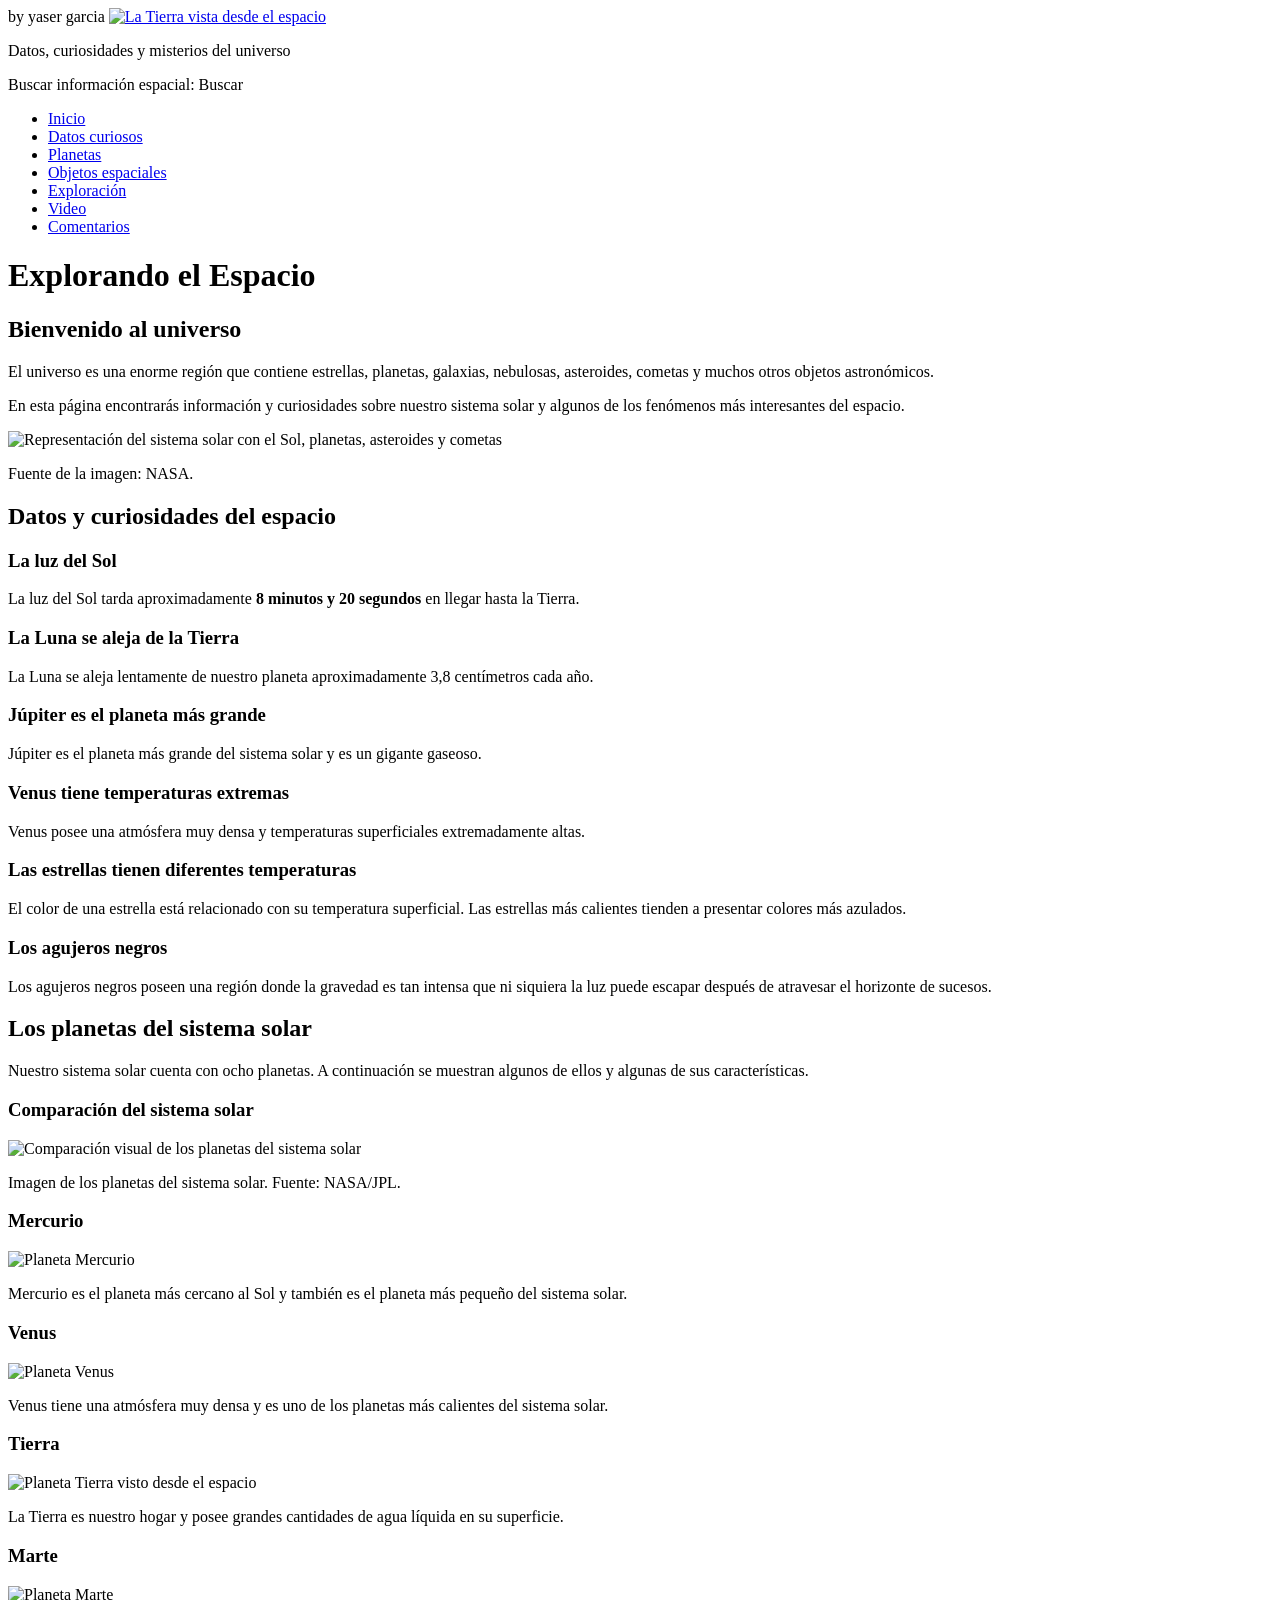
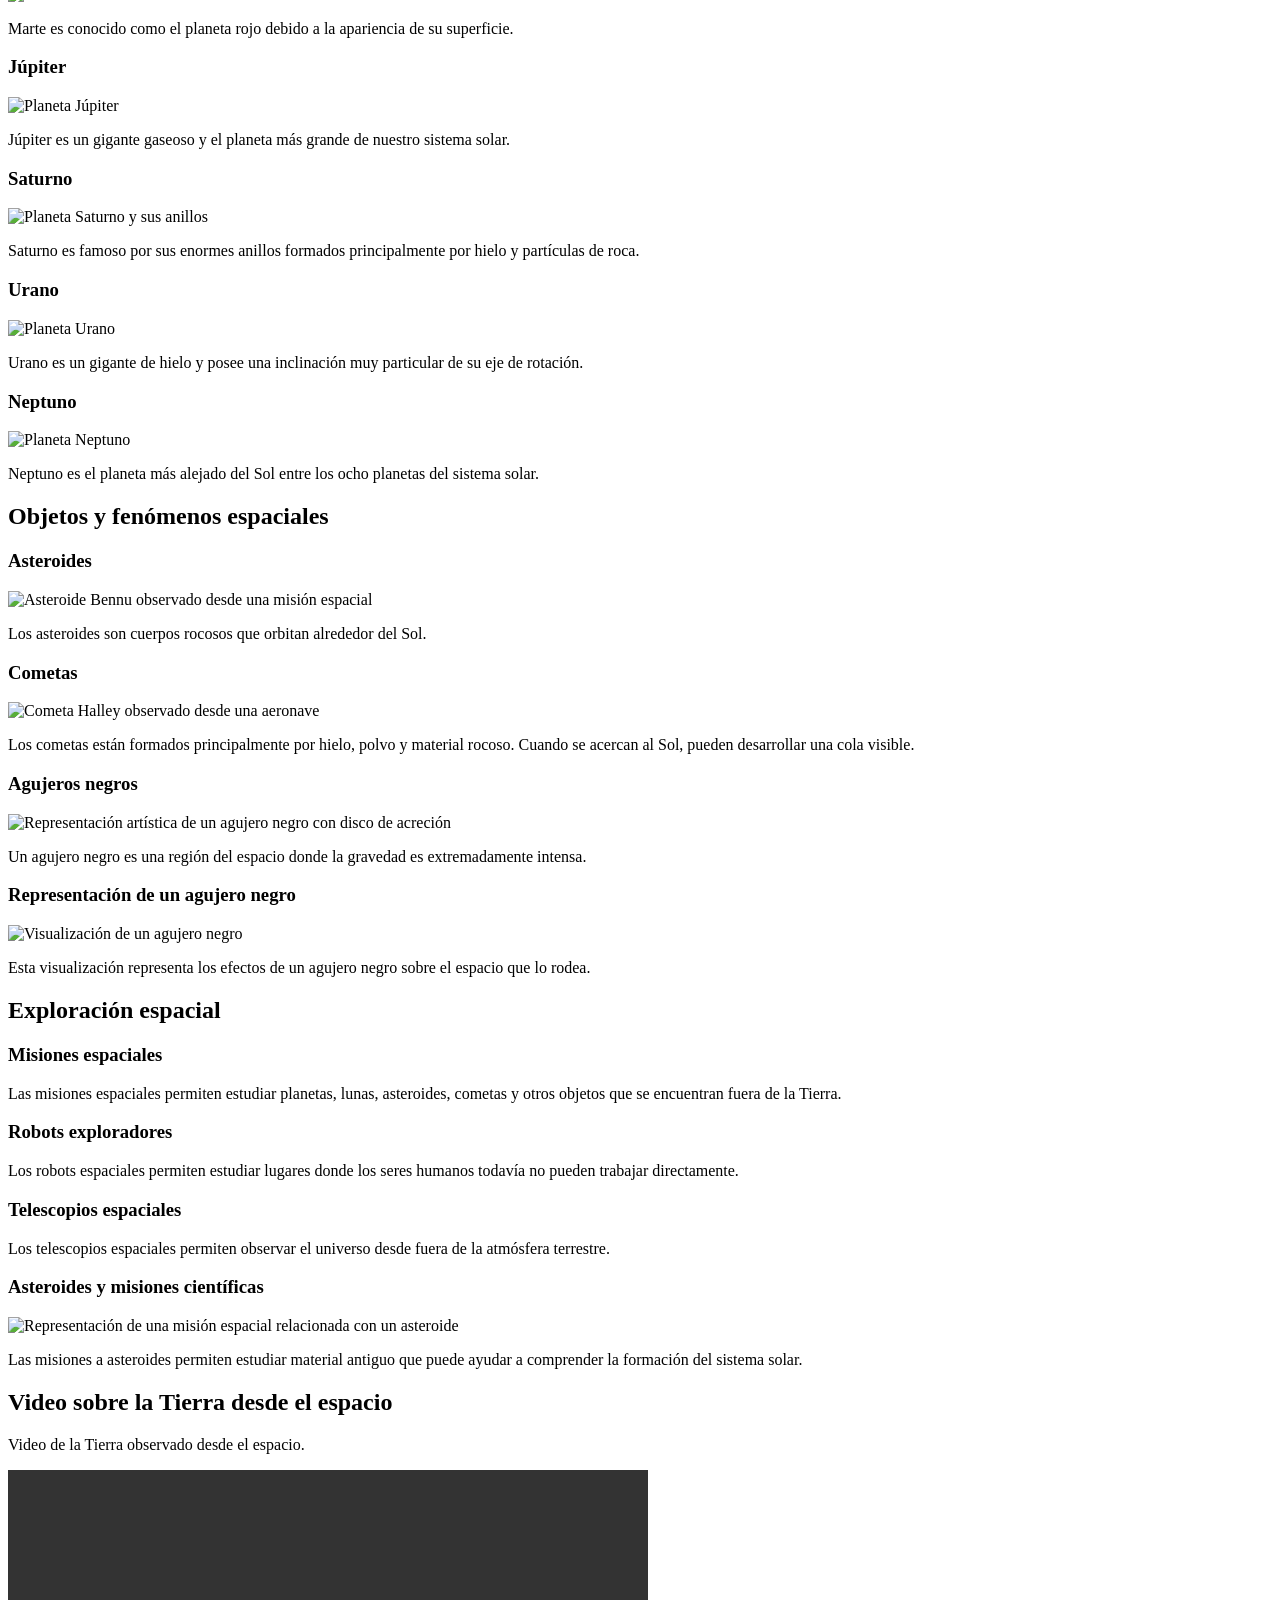
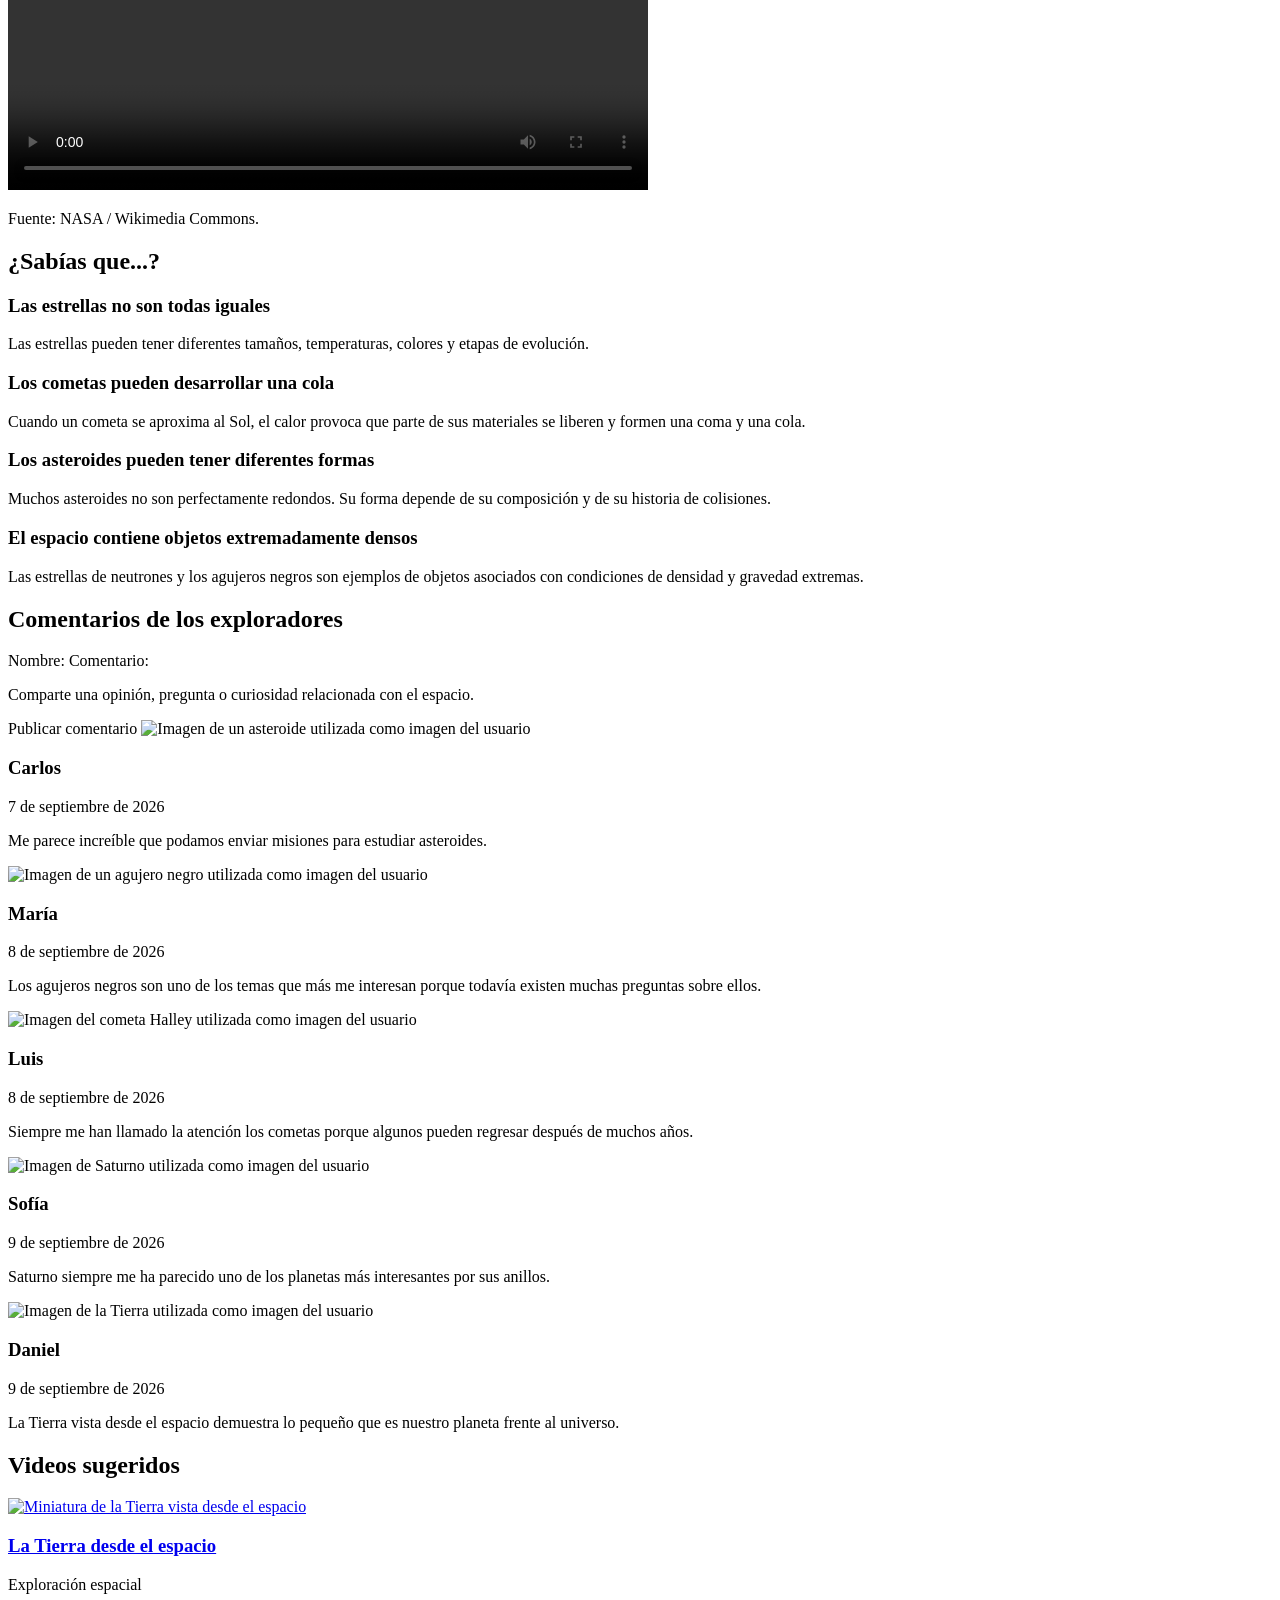
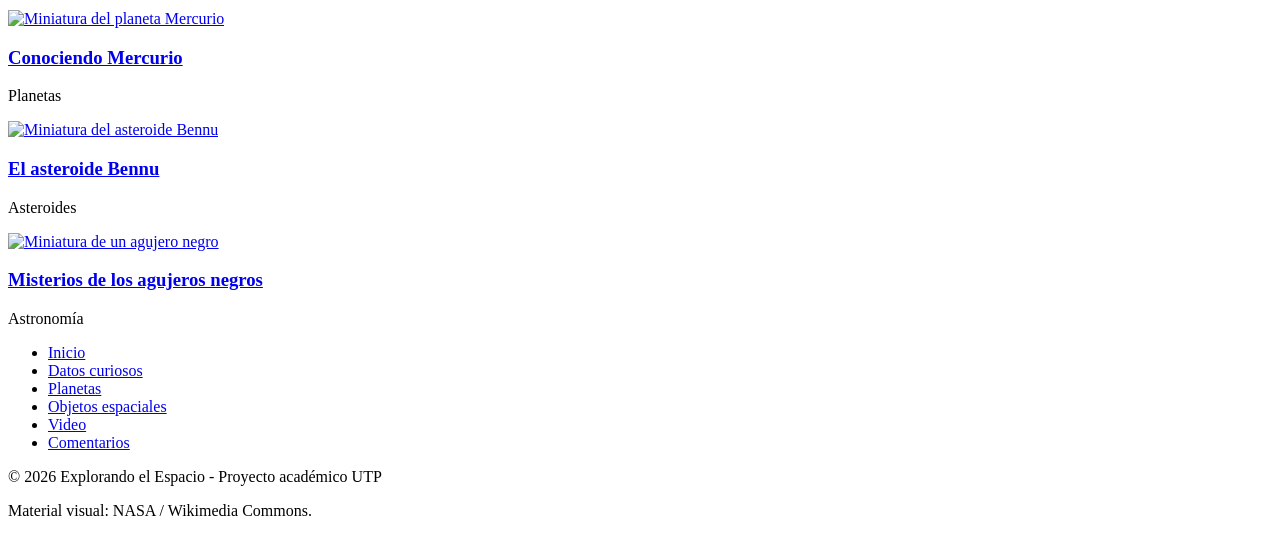
==== index.html @ a05b03bf "Add files via upload" ====
<!DOCTYPE html>
<html lang="es">
  <head></head>
  <body>
   by yaser garcia

    <meta charset="UTF-8" />

    <meta name="viewport" content="width=device-width, initial-scale=1.0" />

    <meta name="author" content="YASER GARCIA 8-922-1940" />

    <meta
      name="description"
      content="Página educativa sobre datos, curiosidades, planetas y exploración del espacio."
    />

    <title>Explorando el Espacio</title>

    <a href="#inicio">
      <img
        src="https://commons.wikimedia.org/wiki/Special:FilePath/Earth_.jpg"
        alt="La Tierra vista desde el espacio"
        width="180"
      />
    </a>

    <p>Datos, curiosidades y misterios del universo</p>

    Buscar información espacial: Buscar

    <ul>
      <li>
        <a href="#inicio">Inicio</a>
      </li>

      <li>
        <a href="#datos">Datos curiosos</a>
      </li>

      <li>
        <a href="#planetas">Planetas</a>
      </li>

      <li>
        <a href="#objetos">Objetos espaciales</a>
      </li>

      <li>
        <a href="#exploracion">Exploración</a>
      </li>

      <li>
        <a href="#video">Video</a>
      </li>

      <li>
        <a href="#comentarios">Comentarios</a>
      </li>
    </ul>

    <h1>Explorando el Espacio</h1>

    <h2>Bienvenido al universo</h2>

    <p>
      El universo es una enorme región que contiene estrellas, planetas, galaxias, nebulosas, asteroides, cometas y
      muchos otros objetos astronómicos.
    </p>

    <p>
      En esta página encontrarás información y curiosidades sobre nuestro sistema solar y algunos de los fenómenos más
      interesantes del espacio.
    </p>

    <img
      src="https://commons.wikimedia.org/wiki/Special:FilePath/Solar_System_graphic_by_NASA.png"
      alt="Representación del sistema solar con el Sol, planetas, asteroides y cometas"
      width="650"
    />

    <p>Fuente de la imagen: NASA.</p>

    <h2>Datos y curiosidades del espacio</h2>

    <h3>La luz del Sol</h3>

    <p>
      La luz del Sol tarda aproximadamente
      <strong>8 minutos y 20 segundos</strong>
      en llegar hasta la Tierra.
    </p>

    <h3>La Luna se aleja de la Tierra</h3>

    <p>La Luna se aleja lentamente de nuestro planeta aproximadamente 3,8 centímetros cada año.</p>

    <h3>Júpiter es el planeta más grande</h3>

    <p>Júpiter es el planeta más grande del sistema solar y es un gigante gaseoso.</p>

    <h3>Venus tiene temperaturas extremas</h3>

    <p>Venus posee una atmósfera muy densa y temperaturas superficiales extremadamente altas.</p>

    <h3>Las estrellas tienen diferentes temperaturas</h3>

    <p>
      El color de una estrella está relacionado con su temperatura superficial. Las estrellas más calientes tienden a
      presentar colores más azulados.
    </p>

    <h3>Los agujeros negros</h3>

    <p>
      Los agujeros negros poseen una región donde la gravedad es tan intensa que ni siquiera la luz puede escapar
      después de atravesar el horizonte de sucesos.
    </p>

    <h2>Los planetas del sistema solar</h2>

    <p>
      Nuestro sistema solar cuenta con ocho planetas. A continuación se muestran algunos de ellos y algunas de sus
      características.
    </p>

    <h3>Comparación del sistema solar</h3>

    <img
      src="https://commons.wikimedia.org/wiki/Special:FilePath/Solar_system.jpg"
      alt="Comparación visual de los planetas del sistema solar"
      width="500"
    />

    <p>Imagen de los planetas del sistema solar. Fuente: NASA/JPL.</p>

    <h3>Mercurio</h3>

    <img
      src="https://commons.wikimedia.org/wiki/Special:FilePath/Mercury_in_true_color.jpg"
      alt="Planeta Mercurio"
      width="300"
    />

    <p>Mercurio es el planeta más cercano al Sol y también es el planeta más pequeño del sistema solar.</p>

    <h3>Venus</h3>

    <img
      src="https://commons.wikimedia.org/wiki/Special:FilePath/Venus-real_color.jpg"
      alt="Planeta Venus"
      width="300"
    />

    <p>Venus tiene una atmósfera muy densa y es uno de los planetas más calientes del sistema solar.</p>

    <h3>Tierra</h3>

    <img
      src="https://commons.wikimedia.org/wiki/Special:FilePath/Earth_.jpg"
      alt="Planeta Tierra visto desde el espacio"
      width="300"
    />

    <p>La Tierra es nuestro hogar y posee grandes cantidades de agua líquida en su superficie.</p>

    <h3>Marte</h3>

    <img
      src="https://commons.wikimedia.org/wiki/Special:FilePath/OSIRIS_Mars_true_color.jpg"
      alt="Planeta Marte"
      width="300"
    />

    <p>Marte es conocido como el planeta rojo debido a la apariencia de su superficie.</p>

    <h3>Júpiter</h3>

    <img src="https://commons.wikimedia.org/wiki/Special:FilePath/Jupiter.jpg" alt="Planeta Júpiter" width="300" />

    <p>Júpiter es un gigante gaseoso y el planeta más grande de nuestro sistema solar.</p>

    <h3>Saturno</h3>

    <img
      src="https://commons.wikimedia.org/wiki/Special:FilePath/Saturn_(planet)_large.jpg"
      alt="Planeta Saturno y sus anillos"
      width="300"
    />

    <p>Saturno es famoso por sus enormes anillos formados principalmente por hielo y partículas de roca.</p>

    <h3>Urano</h3>

    <img src="https://commons.wikimedia.org/wiki/Special:FilePath/Uranus2.jpg" alt="Planeta Urano" width="300" />

    <p>Urano es un gigante de hielo y posee una inclinación muy particular de su eje de rotación.</p>

    <h3>Neptuno</h3>

    <img src="https://commons.wikimedia.org/wiki/Special:FilePath/Neptune_Full.jpg" alt="Planeta Neptuno" width="300" />

    <p>Neptuno es el planeta más alejado del Sol entre los ocho planetas del sistema solar.</p>

    <h2>Objetos y fenómenos espaciales</h2>

    <h3>Asteroides</h3>

    <img
      src="https://commons.wikimedia.org/wiki/Special:FilePath/BennuAsteroid.jpg"
      alt="Asteroide Bennu observado desde una misión espacial"
      width="350"
    />

    <p>Los asteroides son cuerpos rocosos que orbitan alrededor del Sol.</p>

    <h3>Cometas</h3>

    <img
      src="https://commons.wikimedia.org/wiki/Special:FilePath/Comet_Halley_ARC-1986-AC86-0720-4~orig.jpg"
      alt="Cometa Halley observado desde una aeronave"
      width="350"
    />

    <p>
      Los cometas están formados principalmente por hielo, polvo y material rocoso. Cuando se acercan al Sol, pueden
      desarrollar una cola visible.
    </p>

    <h3>Agujeros negros</h3>

    <img
      src="https://commons.wikimedia.org/wiki/Special:FilePath/Black_hole_(NASA).jpg"
      alt="Representación artística de un agujero negro con disco de acreción"
      width="350"
    />

    <p>Un agujero negro es una región del espacio donde la gravedad es extremadamente intensa.</p>

    <h3>Representación de un agujero negro</h3>

    <img
      src="https://commons.wikimedia.org/wiki/Special:FilePath/Black_hole_representation.gif"
      alt="Visualización de un agujero negro"
      width="500"
    />

    <p>Esta visualización representa los efectos de un agujero negro sobre el espacio que lo rodea.</p>

    <h2>Exploración espacial</h2>

    <h3>Misiones espaciales</h3>

    <p>
      Las misiones espaciales permiten estudiar planetas, lunas, asteroides, cometas y otros objetos que se encuentran
      fuera de la Tierra.
    </p>

    <h3>Robots exploradores</h3>

    <p>
      Los robots espaciales permiten estudiar lugares donde los seres humanos todavía no pueden trabajar directamente.
    </p>

    <h3>Telescopios espaciales</h3>

    <p>Los telescopios espaciales permiten observar el universo desde fuera de la atmósfera terrestre.</p>

    <h3>Asteroides y misiones científicas</h3>

    <img
      src="https://commons.wikimedia.org/wiki/Special:FilePath/Asteroid_capture.jpg"
      alt="Representación de una misión espacial relacionada con un asteroide"
      width="450"
    />

    <p>
      Las misiones a asteroides permiten estudiar material antiguo que puede ayudar a comprender la formación del
      sistema solar.
    </p>

    <h2>Video sobre la Tierra desde el espacio</h2>

    <p>Video de la Tierra observado desde el espacio.</p>

    <video controls="" width="640">
      <source
        src="https://commons.wikimedia.org/wiki/Special:FilePath/View_of_Planet_Earth_(4K).webm"
        type="video/webm"
      />

      Tu navegador no admite la reproducción de video HTML5.
    </video>

    <p>Fuente: NASA / Wikimedia Commons.</p>

    <h2>¿Sabías que...?</h2>

    <h3>Las estrellas no son todas iguales</h3>

    <p>Las estrellas pueden tener diferentes tamaños, temperaturas, colores y etapas de evolución.</p>

    <h3>Los cometas pueden desarrollar una cola</h3>

    <p>
      Cuando un cometa se aproxima al Sol, el calor provoca que parte de sus materiales se liberen y formen una coma y
      una cola.
    </p>

    <h3>Los asteroides pueden tener diferentes formas</h3>

    <p>
      Muchos asteroides no son perfectamente redondos. Su forma depende de su composición y de su historia de
      colisiones.
    </p>

    <h3>El espacio contiene objetos extremadamente densos</h3>

    <p>
      Las estrellas de neutrones y los agujeros negros son ejemplos de objetos asociados con condiciones de densidad y
      gravedad extremas.
    </p>

    <h2>Comentarios de los exploradores</h2>

    Nombre: Comentario:

    <p>Comparte una opinión, pregunta o curiosidad relacionada con el espacio.</p>

    Publicar comentario

    <img
      src="https://commons.wikimedia.org/wiki/Special:FilePath/BennuAsteroid.jpg"
      alt="Imagen de un asteroide utilizada como imagen del usuario"
      width="60"
    />

    <h3>Carlos</h3>

    <time datetime="2026-09-07">7 de septiembre de 2026</time>

    <p>Me parece increíble que podamos enviar misiones para estudiar asteroides.</p>

    <img
      src="https://commons.wikimedia.org/wiki/Special:FilePath/Black_hole_(NASA).jpg"
      alt="Imagen de un agujero negro utilizada como imagen del usuario"
      width="60"
    />

    <h3>María</h3>

    <time datetime="2026-09-08">8 de septiembre de 2026</time>

    <p>
      Los agujeros negros son uno de los temas que más me interesan porque todavía existen muchas preguntas sobre ellos.
    </p>

    <img
      src="https://commons.wikimedia.org/wiki/Special:FilePath/Comet_Halley_ARC-1986-AC86-0720-4~orig.jpg"
      alt="Imagen del cometa Halley utilizada como imagen del usuario"
      width="60"
    />

    <h3>Luis</h3>

    <time datetime="2026-09-08">8 de septiembre de 2026</time>

    <p>Siempre me han llamado la atención los cometas porque algunos pueden regresar después de muchos años.</p>

    <img
      src="https://commons.wikimedia.org/wiki/Special:FilePath/Saturn_(planet)_large.jpg"
      alt="Imagen de Saturno utilizada como imagen del usuario"
      width="60"
    />

    <h3>Sofía</h3>

    <time datetime="2026-09-09">9 de septiembre de 2026</time>

    <p>Saturno siempre me ha parecido uno de los planetas más interesantes por sus anillos.</p>

    <img
      src="https://commons.wikimedia.org/wiki/Special:FilePath/Earth_.jpg"
      alt="Imagen de la Tierra utilizada como imagen del usuario"
      width="60"
    />

    <h3>Daniel</h3>

    <time datetime="2026-09-09">9 de septiembre de 2026</time>

    <p>La Tierra vista desde el espacio demuestra lo pequeño que es nuestro planeta frente al universo.</p>

    <h2>Videos sugeridos</h2>

    <a href="https://www.youtube.com/watch?v=libre1">
      <img
        src="https://commons.wikimedia.org/wiki/Special:FilePath/Earth_.jpg"
        alt="Miniatura de la Tierra vista desde el espacio"
        width="168"
      />

      <h3>La Tierra desde el espacio</h3>
    </a>

    <p>Exploración espacial</p>

    <a href="https://www.youtube.com/watch?v=libre2">
      <img
        src="https://commons.wikimedia.org/wiki/Special:FilePath/Mercury_in_true_color.jpg"
        alt="Miniatura del planeta Mercurio"
        width="168"
      />

      <h3>Conociendo Mercurio</h3>
    </a>

    <p>Planetas</p>

    <a href="https://www.youtube.com/watch?v=libre3">
      <img
        src="https://commons.wikimedia.org/wiki/Special:FilePath/BennuAsteroid.jpg"
        alt="Miniatura del asteroide Bennu"
        width="168"
      />

      <h3>El asteroide Bennu</h3>
    </a>

    <p>Asteroides</p>

    <a href="https://www.youtube.com/watch?v=libre4">
      <img
        src="https://commons.wikimedia.org/wiki/Special:FilePath/Black_hole_(NASA).jpg"
        alt="Miniatura de un agujero negro"
        width="168"
      />

      <h3>Misterios de los agujeros negros</h3>
    </a>

    <p>Astronomía</p>

    <ul>
      <li>
        <a href="#inicio">Inicio</a>
      </li>

      <li>
        <a href="#datos">Datos curiosos</a>
      </li>

      <li>
        <a href="#planetas">Planetas</a>
      </li>

      <li>
        <a href="#objetos">Objetos espaciales</a>
      </li>

      <li>
        <a href="#video">Video</a>
      </li>

      <li>
        <a href="#comentarios">Comentarios</a>
      </li>
    </ul>

    <p>© 2026 Explorando el Espacio - Proyecto académico UTP</p>

    <p>Material visual: NASA / Wikimedia Commons.</p>
  </body>
</html>
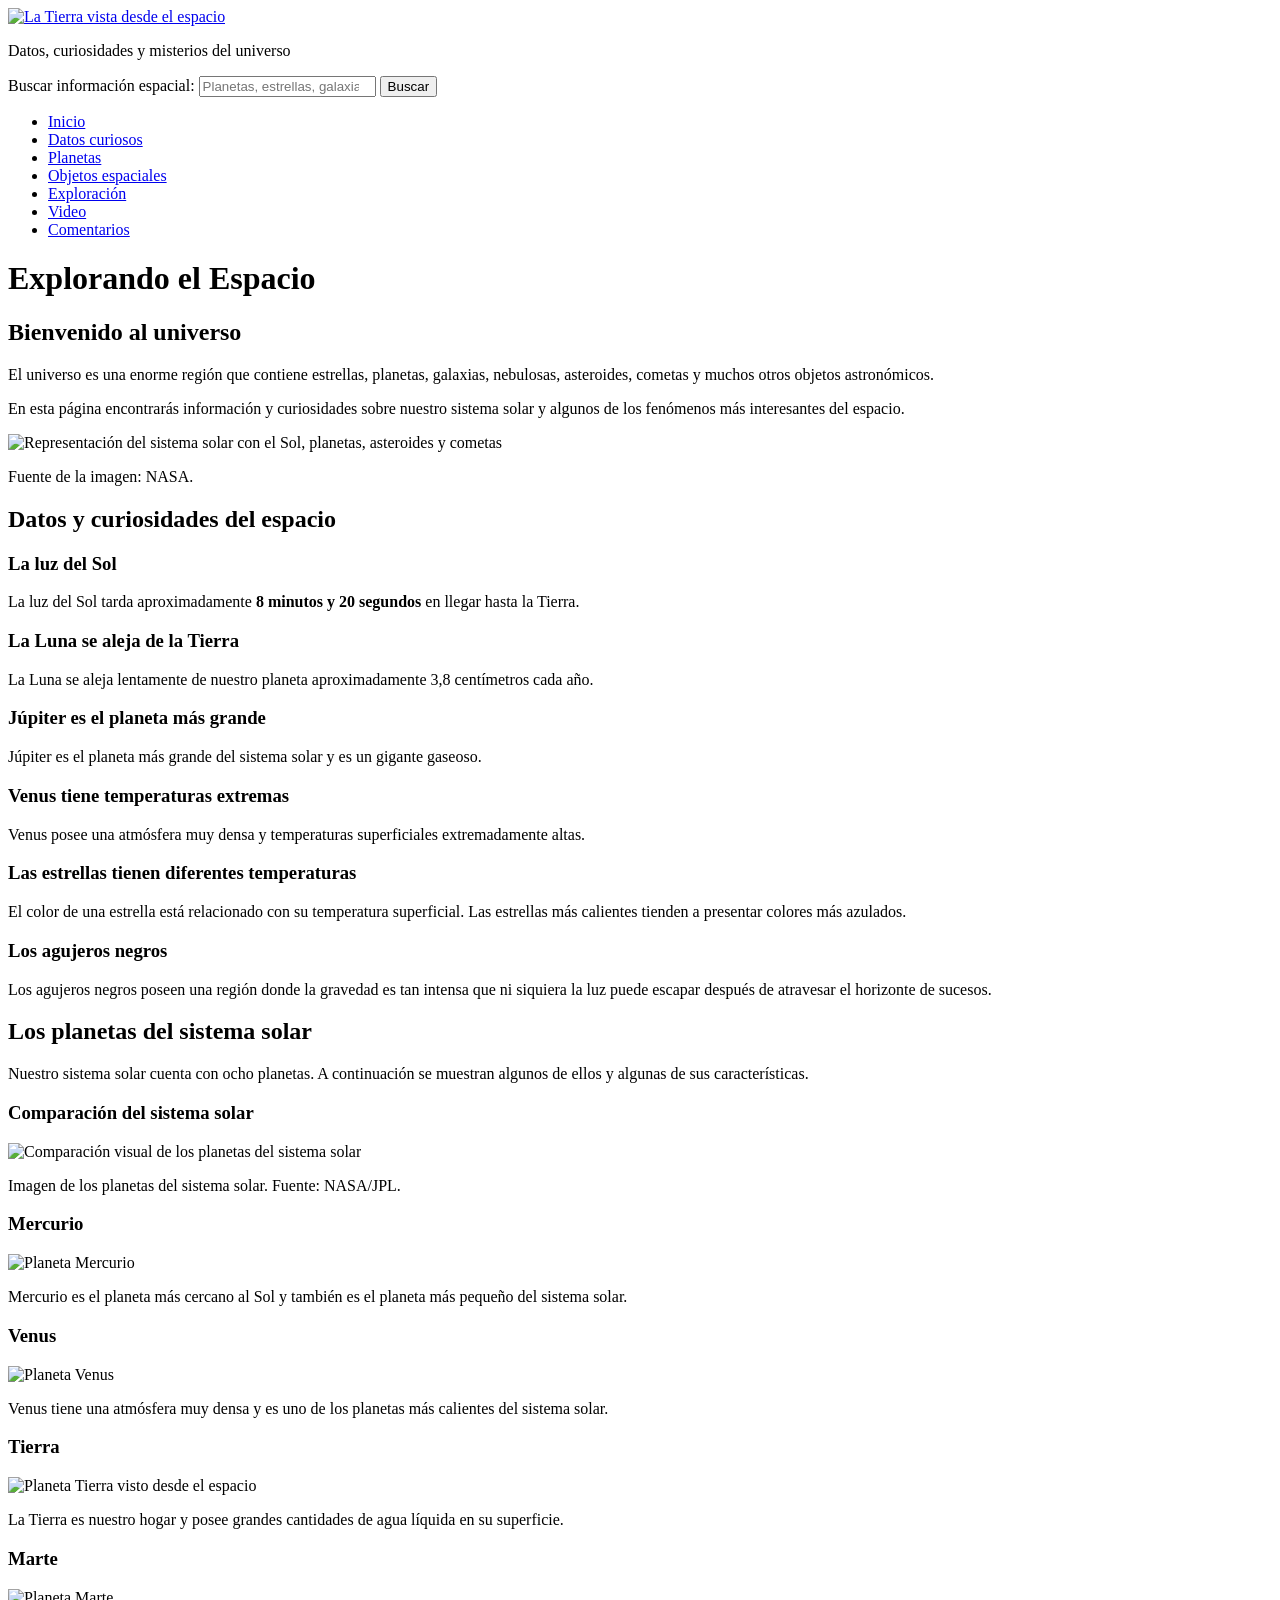
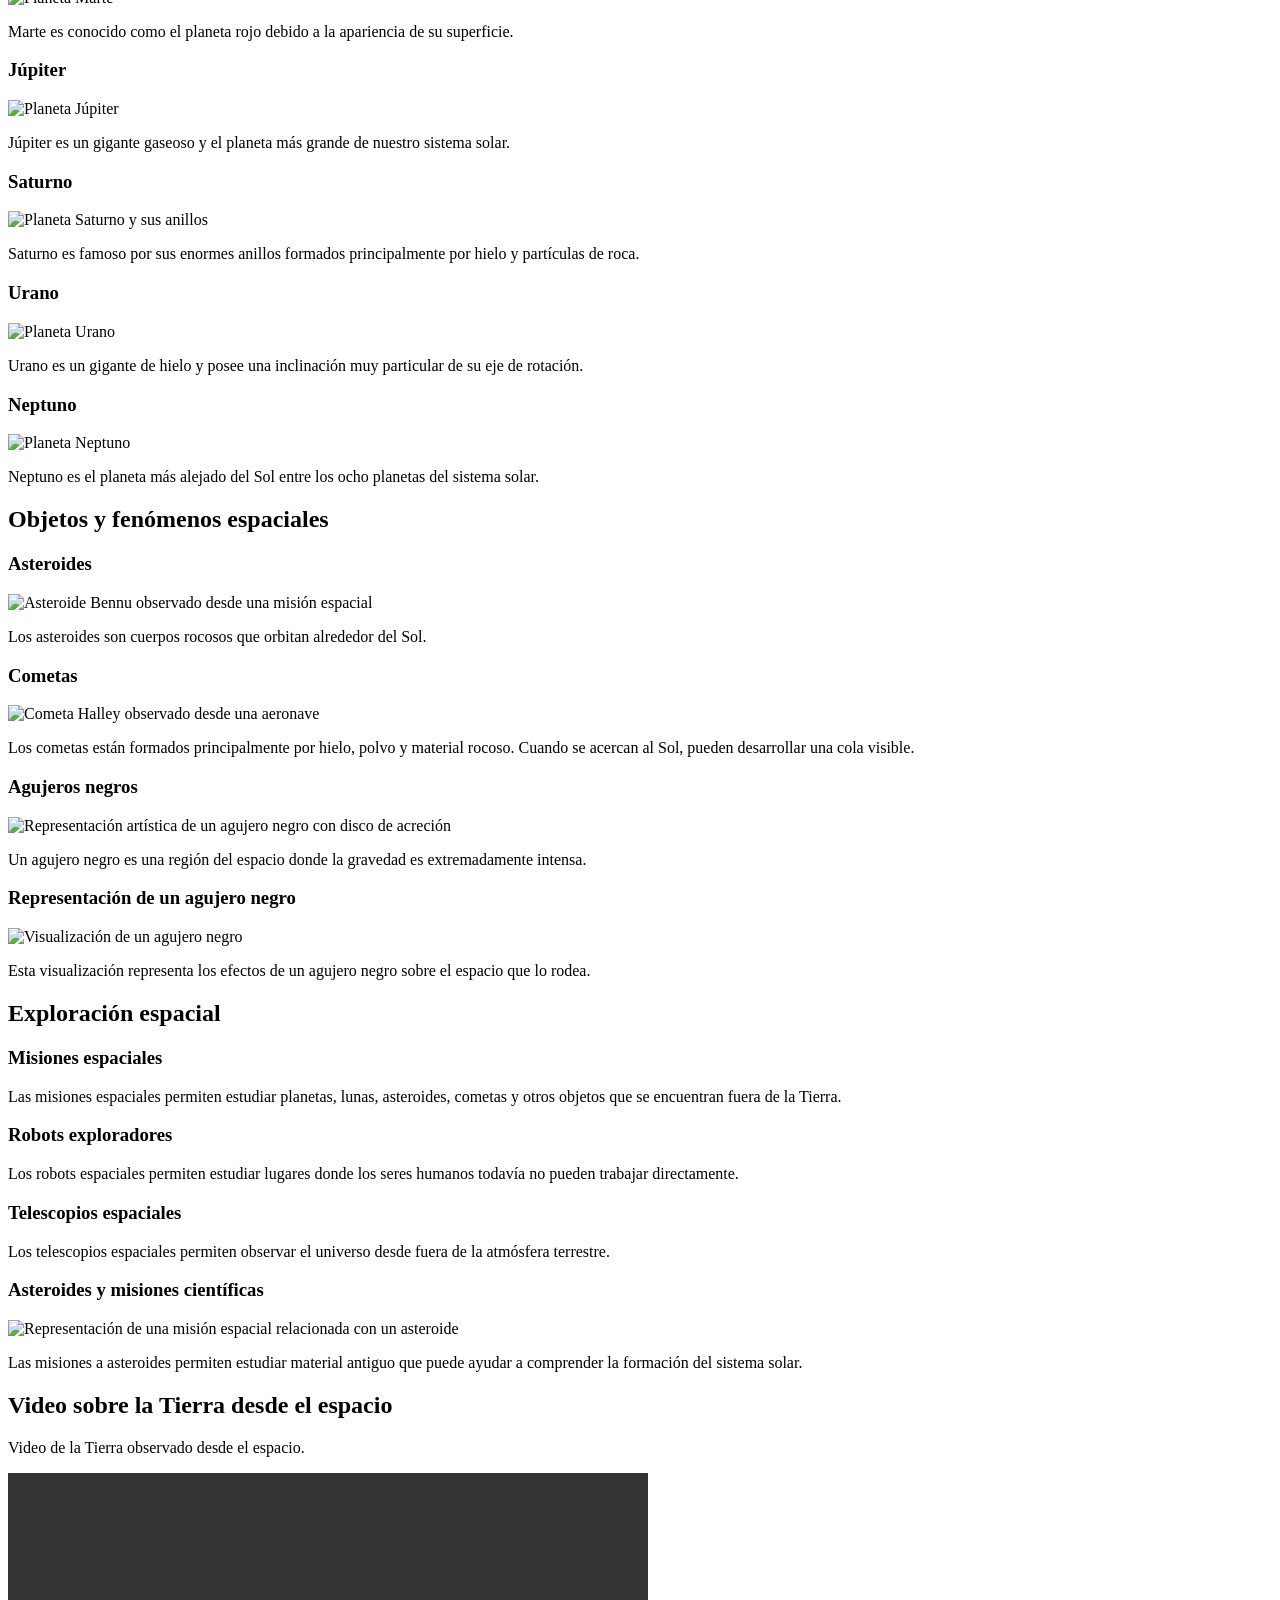
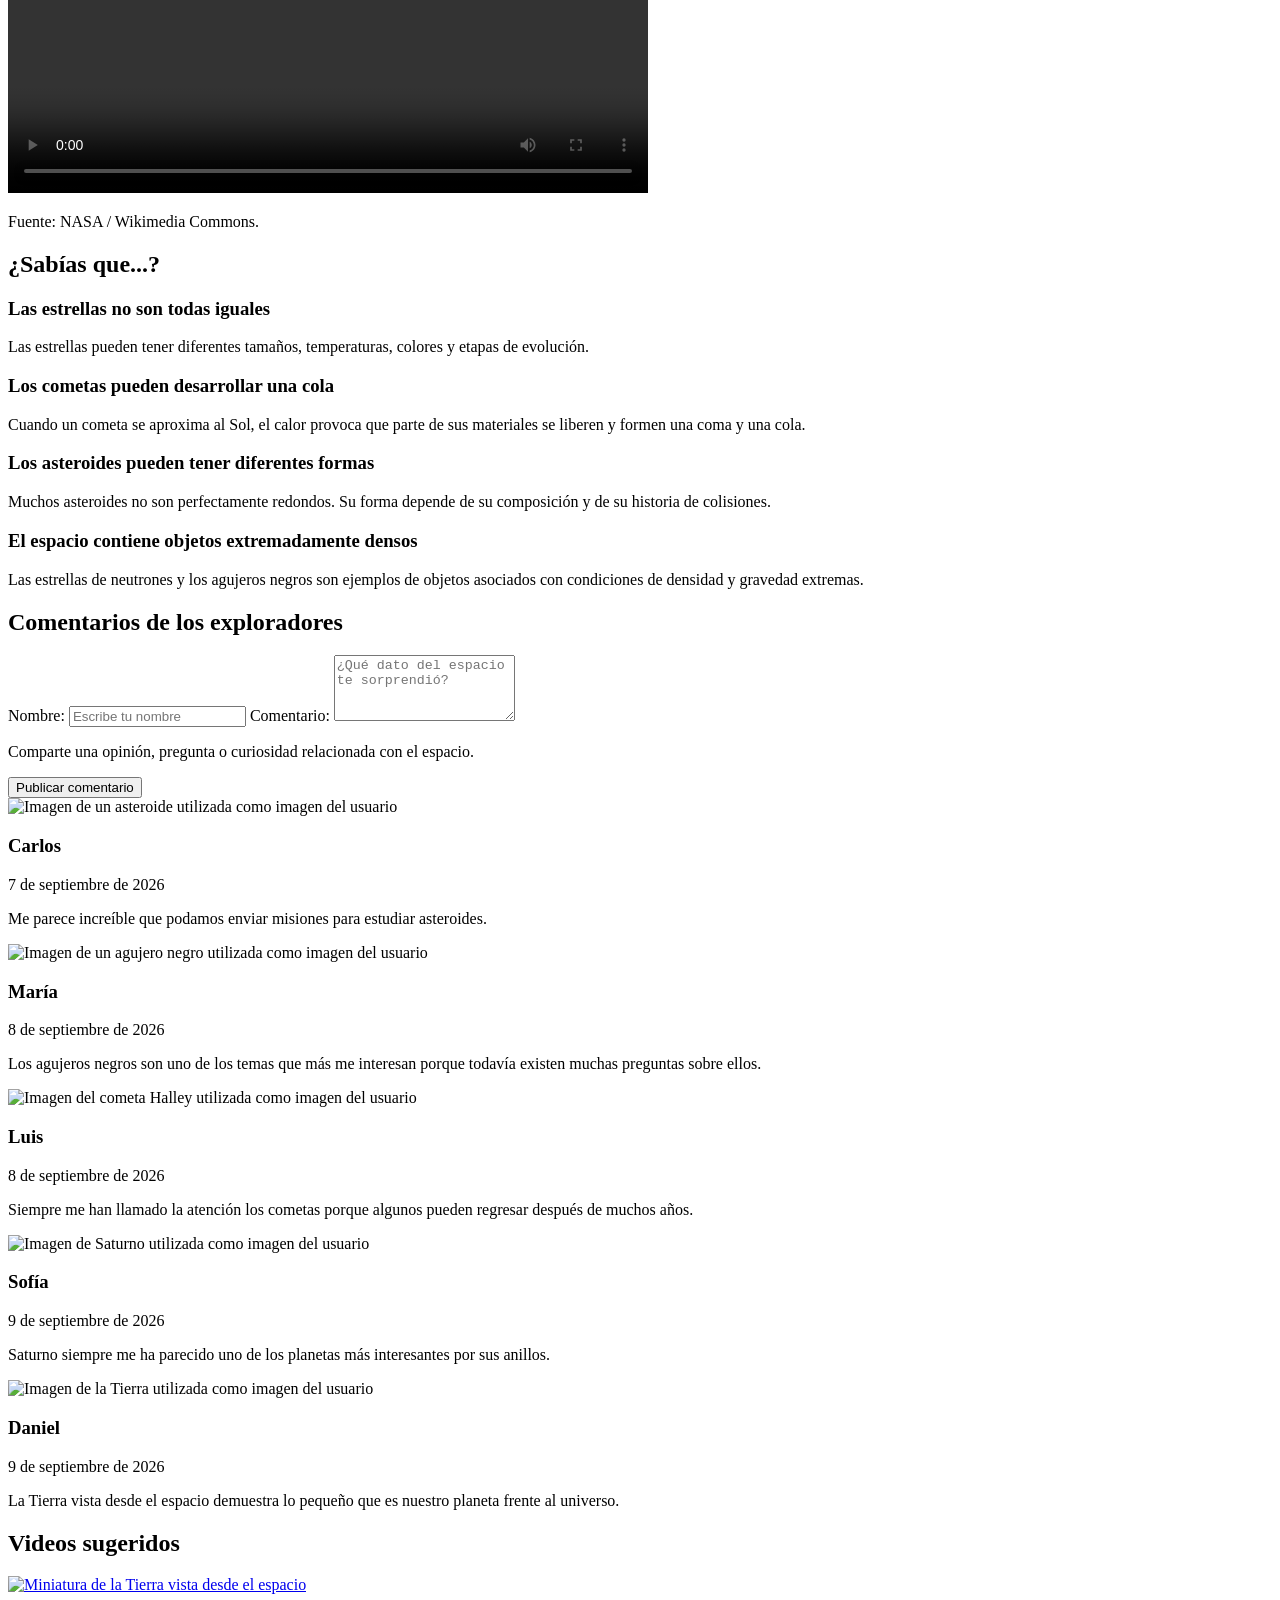
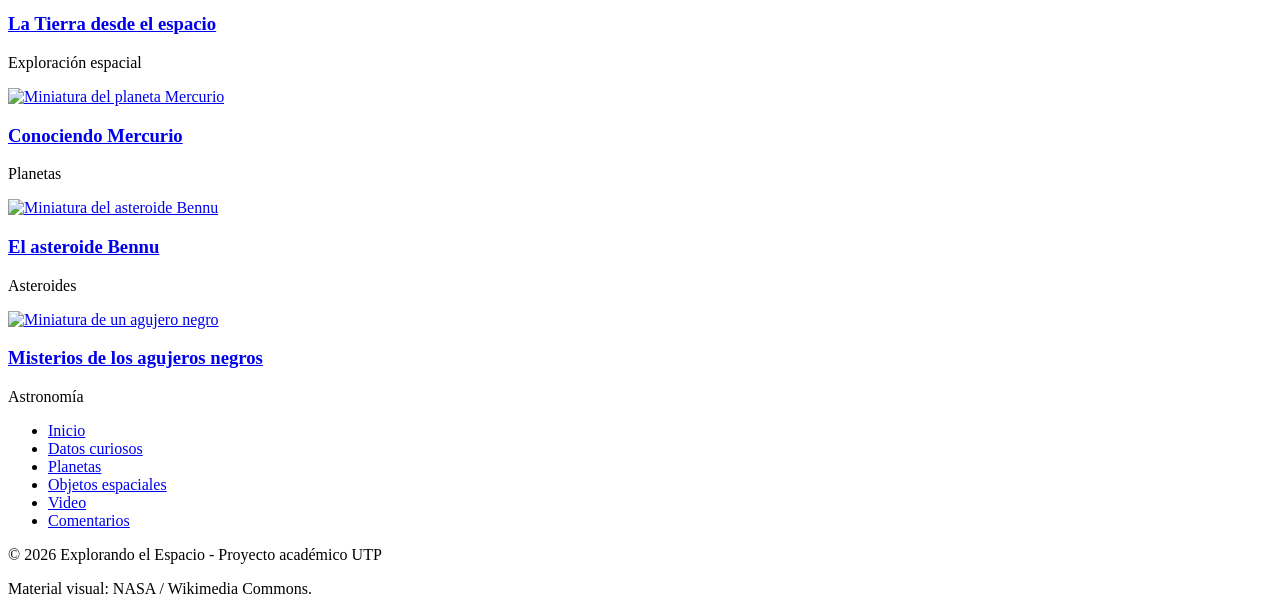
==== commit 8e558197: "Add files via upload" ====
--- a/index.html
+++ b/index.html
@@ -1,474 +1,960 @@
 <!DOCTYPE html>
+
 <html lang="es">
-  <head></head>
-  <body>
-   by yaser garcia
-
-    <meta charset="UTF-8" />
-
-    <meta name="viewport" content="width=device-width, initial-scale=1.0" />
-
-    <meta name="author" content="YASER GARCIA 8-922-1940" />
-
-    <meta
-      name="description"
-      content="Página educativa sobre datos, curiosidades, planetas y exploración del espacio."
-    />
-
-    <title>Explorando el Espacio</title>
+
+<head>
+
+<meta charset="UTF-8">
+
+<meta name="viewport" content="width=device-width, initial-scale=1.0">
+
+<meta name="author" content="YASER GARCIA 8-922-1940">
+
+<meta name="description" content="Página educativa sobre datos, curiosidades, planetas y exploración del espacio.">
+
+<link rel="stylesheet" href="styles.css">
+
+<title>Explorando el Espacio</title>
+
+</head>
+
+<body>
+
+<header>
 
     <a href="#inicio">
-      <img
-        src="https://commons.wikimedia.org/wiki/Special:FilePath/Earth_.jpg"
-        alt="La Tierra vista desde el espacio"
-        width="180"
-      />
+
+        <img
+            src="https://commons.wikimedia.org/wiki/Special:FilePath/Earth_.jpg"
+            alt="La Tierra vista desde el espacio"
+            width="180">
+
     </a>
 
-    <p>Datos, curiosidades y misterios del universo</p>
-
-    Buscar información espacial: Buscar
-
-    <ul>
-      <li>
-        <a href="#inicio">Inicio</a>
-      </li>
-
-      <li>
-        <a href="#datos">Datos curiosos</a>
-      </li>
-
-      <li>
-        <a href="#planetas">Planetas</a>
-      </li>
-
-      <li>
-        <a href="#objetos">Objetos espaciales</a>
-      </li>
-
-      <li>
-        <a href="#exploracion">Exploración</a>
-      </li>
-
-      <li>
-        <a href="#video">Video</a>
-      </li>
-
-      <li>
-        <a href="#comentarios">Comentarios</a>
-      </li>
-    </ul>
-
-    <h1>Explorando el Espacio</h1>
-
-    <h2>Bienvenido al universo</h2>
-
     <p>
-      El universo es una enorme región que contiene estrellas, planetas, galaxias, nebulosas, asteroides, cometas y
-      muchos otros objetos astronómicos.
+        Datos, curiosidades y misterios del universo
     </p>
 
+    <form action="#" role="search">
+
+        <label for="busqueda">
+            Buscar información espacial:
+        </label>
+
+        <input
+            type="search"
+            id="busqueda"
+            name="q"
+            placeholder="Planetas, estrellas, galaxias..."
+            aria-label="Buscar información sobre el espacio"
+            required>
+
+        <button class="btn" type="submit">
+            Buscar
+        </button>
+
+    </form>
+
+    <nav class="navbar" aria-label="Navegación principal">
+
+        <ul>
+
+            <li>
+                <a class="nav-link" href="#inicio">
+                    Inicio
+                </a>
+            </li>
+
+            <li>
+                <a class="nav-link" href="#datos">
+                    Datos curiosos
+                </a>
+            </li>
+
+            <li>
+                <a class="nav-link" href="#planetas">
+                    Planetas
+                </a>
+            </li>
+
+            <li>
+                <a class="nav-link" href="#objetos">
+                    Objetos espaciales
+                </a>
+            </li>
+
+            <li>
+                <a class="nav-link" href="#exploracion">
+                    Exploración
+                </a>
+            </li>
+
+            <li>
+                <a class="nav-link" href="#video">
+                    Video
+                </a>
+            </li>
+
+            <li>
+                <a class="nav-link" href="#comentarios">
+                    Comentarios
+                </a>
+            </li>
+
+        </ul>
+
+    </nav>
+
+</header>
+
+<main id="inicio">
+
+    <h1>
+        Explorando el Espacio
+    </h1>
+
+    <section aria-labelledby="titulo-introduccion">
+
+        <h2 id="titulo-introduccion">
+            Bienvenido al universo
+        </h2>
+
+        <p>
+            El universo es una enorme región que contiene estrellas,
+            planetas, galaxias, nebulosas, asteroides, cometas y
+            muchos otros objetos astronómicos.
+        </p>
+
+        <p>
+            En esta página encontrarás información y curiosidades
+            sobre nuestro sistema solar y algunos de los fenómenos
+            más interesantes del espacio.
+        </p>
+
+        <img
+            src="https://commons.wikimedia.org/wiki/Special:FilePath/Solar_System_graphic_by_NASA.png"
+            alt="Representación del sistema solar con el Sol, planetas, asteroides y cometas"
+            width="650">
+
+        <p>
+            Fuente de la imagen: NASA.
+        </p>
+
+    </section>
+
+    <section id="datos" aria-labelledby="titulo-datos">
+
+        <h2 id="titulo-datos">
+            Datos y curiosidades del espacio
+        </h2>
+
+        <article>
+
+            <h3>
+                La luz del Sol
+            </h3>
+
+            <p>
+                La luz del Sol tarda aproximadamente
+                <strong>8 minutos y 20 segundos</strong>
+                en llegar hasta la Tierra.
+            </p>
+
+        </article>
+
+        <article>
+
+            <h3>
+                La Luna se aleja de la Tierra
+            </h3>
+
+            <p>
+                La Luna se aleja lentamente de nuestro planeta
+                aproximadamente 3,8 centímetros cada año.
+            </p>
+
+        </article>
+
+        <article>
+
+            <h3>
+                Júpiter es el planeta más grande
+            </h3>
+
+            <p>
+                Júpiter es el planeta más grande del sistema solar
+                y es un gigante gaseoso.
+            </p>
+
+        </article>
+
+        <article>
+
+            <h3>
+                Venus tiene temperaturas extremas
+            </h3>
+
+            <p>
+                Venus posee una atmósfera muy densa y temperaturas
+                superficiales extremadamente altas.
+            </p>
+
+        </article>
+
+        <article>
+
+            <h3>
+                Las estrellas tienen diferentes temperaturas
+            </h3>
+
+            <p>
+                El color de una estrella está relacionado con su
+                temperatura superficial. Las estrellas más calientes
+                tienden a presentar colores más azulados.
+            </p>
+
+        </article>
+
+        <article>
+
+            <h3>
+                Los agujeros negros
+            </h3>
+
+            <p>
+                Los agujeros negros poseen una región donde la
+                gravedad es tan intensa que ni siquiera la luz
+                puede escapar después de atravesar el horizonte
+                de sucesos.
+            </p>
+
+        </article>
+
+    </section>
+
+    <section id="planetas" aria-labelledby="titulo-planetas">
+
+        <h2 id="titulo-planetas">
+            Los planetas del sistema solar
+        </h2>
+
+        <p>
+            Nuestro sistema solar cuenta con ocho planetas.
+            A continuación se muestran algunos de ellos y
+            algunas de sus características.
+        </p>
+
+        <article>
+
+            <h3>
+                Comparación del sistema solar
+            </h3>
+
+            <img
+                src="https://commons.wikimedia.org/wiki/Special:FilePath/Solar_system.jpg"
+                alt="Comparación visual de los planetas del sistema solar"
+                width="500">
+
+            <p>
+                Imagen de los planetas del sistema solar.
+                Fuente: NASA/JPL.
+            </p>
+
+        </article>
+
+        <article>
+
+            <h3>
+                Mercurio
+            </h3>
+
+            <img
+                src="https://commons.wikimedia.org/wiki/Special:FilePath/Mercury_in_true_color.jpg"
+                alt="Planeta Mercurio"
+                width="300">
+
+            <p>
+                Mercurio es el planeta más cercano al Sol y también
+                es el planeta más pequeño del sistema solar.
+            </p>
+
+        </article>
+
+        <article>
+
+            <h3>
+                Venus
+            </h3>
+
+            <img
+                src="https://commons.wikimedia.org/wiki/Special:FilePath/Venus-real_color.jpg"
+                alt="Planeta Venus"
+                width="300">
+
+            <p>
+                Venus tiene una atmósfera muy densa y es uno de
+                los planetas más calientes del sistema solar.
+            </p>
+
+        </article>
+
+        <article>
+
+            <h3>
+                Tierra
+            </h3>
+
+            <img
+                src="https://commons.wikimedia.org/wiki/Special:FilePath/Earth_.jpg"
+                alt="Planeta Tierra visto desde el espacio"
+                width="300">
+
+            <p>
+                La Tierra es nuestro hogar y posee grandes cantidades
+                de agua líquida en su superficie.
+            </p>
+
+        </article>
+
+        <article>
+
+            <h3>
+                Marte
+            </h3>
+
+            <img
+                src="https://commons.wikimedia.org/wiki/Special:FilePath/OSIRIS_Mars_true_color.jpg"
+                alt="Planeta Marte"
+                width="300">
+
+            <p>
+                Marte es conocido como el planeta rojo debido a
+                la apariencia de su superficie.
+            </p>
+
+        </article>
+
+        <article>
+
+            <h3>
+                Júpiter
+            </h3>
+
+            <img
+                src="https://commons.wikimedia.org/wiki/Special:FilePath/Jupiter.jpg"
+                alt="Planeta Júpiter"
+                width="300">
+
+            <p>
+                Júpiter es un gigante gaseoso y el planeta más
+                grande de nuestro sistema solar.
+            </p>
+
+        </article>
+
+        <article>
+
+            <h3>
+                Saturno
+            </h3>
+
+            <img
+                src="https://commons.wikimedia.org/wiki/Special:FilePath/Saturn_(planet)_large.jpg"
+                alt="Planeta Saturno y sus anillos"
+                width="300">
+
+            <p>
+                Saturno es famoso por sus enormes anillos formados
+                principalmente por hielo y partículas de roca.
+            </p>
+
+        </article>
+
+        <article>
+
+            <h3>
+                Urano
+            </h3>
+
+            <img
+                src="https://commons.wikimedia.org/wiki/Special:FilePath/Uranus2.jpg"
+                alt="Planeta Urano"
+                width="300">
+
+            <p>
+                Urano es un gigante de hielo y posee una inclinación
+                muy particular de su eje de rotación.
+            </p>
+
+        </article>
+
+        <article>
+
+            <h3>
+                Neptuno
+            </h3>
+
+            <img
+                src="https://commons.wikimedia.org/wiki/Special:FilePath/Neptune_Full.jpg"
+                alt="Planeta Neptuno"
+                width="300">
+
+            <p>
+                Neptuno es el planeta más alejado del Sol entre
+                los ocho planetas del sistema solar.
+            </p>
+
+        </article>
+
+    </section>
+
+    <section id="objetos" aria-labelledby="titulo-objetos">
+
+        <h2 id="titulo-objetos">
+            Objetos y fenómenos espaciales
+        </h2>
+
+        <article>
+
+            <h3>
+                Asteroides
+            </h3>
+
+            <img
+                src="https://commons.wikimedia.org/wiki/Special:FilePath/BennuAsteroid.jpg"
+                alt="Asteroide Bennu observado desde una misión espacial"
+                width="350">
+
+            <p>
+                Los asteroides son cuerpos rocosos que orbitan
+                alrededor del Sol.
+            </p>
+
+        </article>
+
+        <article>
+
+            <h3>
+                Cometas
+            </h3>
+
+            <img
+                src="https://commons.wikimedia.org/wiki/Special:FilePath/Comet_Halley_ARC-1986-AC86-0720-4~orig.jpg"
+                alt="Cometa Halley observado desde una aeronave"
+                width="350">
+
+            <p>
+                Los cometas están formados principalmente por hielo,
+                polvo y material rocoso. Cuando se acercan al Sol,
+                pueden desarrollar una cola visible.
+            </p>
+
+        </article>
+
+        <article>
+
+            <h3>
+                Agujeros negros
+            </h3>
+
+            <img
+                src="https://commons.wikimedia.org/wiki/Special:FilePath/Black_hole_(NASA).jpg"
+                alt="Representación artística de un agujero negro con disco de acreción"
+                width="350">
+
+            <p>
+                Un agujero negro es una región del espacio donde
+                la gravedad es extremadamente intensa.
+            </p>
+
+        </article>
+
+        <article>
+
+            <h3>
+                Representación de un agujero negro
+            </h3>
+
+            <img
+                src="https://commons.wikimedia.org/wiki/Special:FilePath/Black_hole_representation.gif"
+                alt="Visualización de un agujero negro"
+                width="500">
+
+            <p>
+                Esta visualización representa los efectos de un
+                agujero negro sobre el espacio que lo rodea.
+            </p>
+
+        </article>
+
+    </section>
+
+    <section id="exploracion" aria-labelledby="titulo-exploracion">
+
+        <h2 id="titulo-exploracion">
+            Exploración espacial
+        </h2>
+
+        <article>
+
+            <h3>
+                Misiones espaciales
+            </h3>
+
+            <p>
+                Las misiones espaciales permiten estudiar planetas,
+                lunas, asteroides, cometas y otros objetos que se
+                encuentran fuera de la Tierra.
+            </p>
+
+        </article>
+
+        <article>
+
+            <h3>
+                Robots exploradores
+            </h3>
+
+            <p>
+                Los robots espaciales permiten estudiar lugares
+                donde los seres humanos todavía no pueden trabajar
+                directamente.
+            </p>
+
+        </article>
+
+        <article>
+
+            <h3>
+                Telescopios espaciales
+            </h3>
+
+            <p>
+                Los telescopios espaciales permiten observar el
+                universo desde fuera de la atmósfera terrestre.
+            </p>
+
+        </article>
+
+        <article>
+
+            <h3>
+                Asteroides y misiones científicas
+            </h3>
+
+            <img
+                src="https://commons.wikimedia.org/wiki/Special:FilePath/Asteroid_capture.jpg"
+                alt="Representación de una misión espacial relacionada con un asteroide"
+                width="450">
+
+            <p>
+                Las misiones a asteroides permiten estudiar material
+                antiguo que puede ayudar a comprender la formación
+                del sistema solar.
+            </p>
+
+        </article>
+
+    </section>
+
+    <section id="video-player" aria-labelledby="titulo-video">
+
+        <h2 id="titulo-video">
+            Video sobre la Tierra desde el espacio
+        </h2>
+
+        <p id="descripcion-video">
+            Video de la Tierra observado desde el espacio.
+        </p>
+
+        <video
+            controls
+            width="640"
+            aria-label="Video de la Tierra vista desde el espacio"
+            aria-describedby="descripcion-video">
+
+            <source
+                src="https://commons.wikimedia.org/wiki/Special:FilePath/View_of_Planet_Earth_(4K).webm"
+                type="video/webm">
+
+            Tu navegador no admite la reproducción de video HTML5.
+
+        </video>
+
+        <p>
+            Fuente: NASA / Wikimedia Commons.
+        </p>
+
+    </section>
+
+    <section aria-labelledby="titulo-curiosidades">
+
+        <h2 id="titulo-curiosidades">
+            ¿Sabías que...?
+        </h2>
+
+        <article>
+
+            <h3>
+                Las estrellas no son todas iguales
+            </h3>
+
+            <p>
+                Las estrellas pueden tener diferentes tamaños,
+                temperaturas, colores y etapas de evolución.
+            </p>
+
+        </article>
+
+        <article>
+
+            <h3>
+                Los cometas pueden desarrollar una cola
+            </h3>
+
+            <p>
+                Cuando un cometa se aproxima al Sol, el calor
+                provoca que parte de sus materiales se liberen
+                y formen una coma y una cola.
+            </p>
+
+        </article>
+
+        <article>
+
+            <h3>
+                Los asteroides pueden tener diferentes formas
+            </h3>
+
+            <p>
+                Muchos asteroides no son perfectamente redondos.
+                Su forma depende de su composición y de su historia
+                de colisiones.
+            </p>
+
+        </article>
+
+        <article>
+
+            <h3>
+                El espacio contiene objetos extremadamente densos
+            </h3>
+
+            <p>
+                Las estrellas de neutrones y los agujeros negros
+                son ejemplos de objetos asociados con condiciones
+                de densidad y gravedad extremas.
+            </p>
+
+        </article>
+
+    </section>
+
+    <section id="comentarios" aria-labelledby="titulo-comentarios">
+
+        <h2 id="titulo-comentarios">
+            Comentarios de los exploradores
+        </h2>
+
+        <form action="#">
+
+            <label for="nombre-comentario">
+                Nombre:
+            </label>
+
+            <input
+                type="text"
+                id="nombre-comentario"
+                name="nombre"
+                placeholder="Escribe tu nombre"
+                required>
+
+            <label for="comentario">
+                Comentario:
+            </label>
+
+            <textarea
+                id="comentario"
+                name="comentario"
+                rows="4"
+                placeholder="¿Qué dato del espacio te sorprendió?"
+                aria-describedby="ayuda-comentario"
+                required></textarea>
+
+            <p id="ayuda-comentario">
+                Comparte una opinión, pregunta o curiosidad
+                relacionada con el espacio.
+            </p>
+
+            <button class="btn" type="submit">
+                Publicar comentario
+            </button>
+
+        </form>
+
+        <article>
+
+            <img
+                src="https://commons.wikimedia.org/wiki/Special:FilePath/BennuAsteroid.jpg"
+                alt="Imagen de un asteroide utilizada como imagen del usuario"
+                width="60">
+
+            <h3>
+                Carlos
+            </h3>
+
+            <time datetime="2026-09-07">
+                7 de septiembre de 2026
+            </time>
+
+            <p>
+                Me parece increíble que podamos enviar misiones
+                para estudiar asteroides.
+            </p>
+
+        </article>
+
+        <article>
+
+            <img
+                src="https://commons.wikimedia.org/wiki/Special:FilePath/Black_hole_(NASA).jpg"
+                alt="Imagen de un agujero negro utilizada como imagen del usuario"
+                width="60">
+
+            <h3>
+                María
+            </h3>
+
+            <time datetime="2026-09-08">
+                8 de septiembre de 2026
+            </time>
+
+            <p>
+                Los agujeros negros son uno de los temas que más
+                me interesan porque todavía existen muchas preguntas
+                sobre ellos.
+            </p>
+
+        </article>
+
+        <article>
+
+            <img
+                src="https://commons.wikimedia.org/wiki/Special:FilePath/Comet_Halley_ARC-1986-AC86-0720-4~orig.jpg"
+                alt="Imagen del cometa Halley utilizada como imagen del usuario"
+                width="60">
+
+            <h3>
+                Luis
+            </h3>
+
+            <time datetime="2026-09-08">
+                8 de septiembre de 2026
+            </time>
+
+            <p>
+                Siempre me han llamado la atención los cometas
+                porque algunos pueden regresar después de muchos años.
+            </p>
+
+        </article>
+
+        <article>
+
+            <img
+                src="https://commons.wikimedia.org/wiki/Special:FilePath/Saturn_(planet)_large.jpg"
+                alt="Imagen de Saturno utilizada como imagen del usuario"
+                width="60">
+
+            <h3>
+                Sofía
+            </h3>
+
+            <time datetime="2026-09-09">
+                9 de septiembre de 2026
+            </time>
+
+            <p>
+                Saturno siempre me ha parecido uno de los planetas
+                más interesantes por sus anillos.
+            </p>
+
+        </article>
+
+        <article>
+
+            <img
+                src="https://commons.wikimedia.org/wiki/Special:FilePath/Earth_.jpg"
+                alt="Imagen de la Tierra utilizada como imagen del usuario"
+                width="60">
+
+            <h3>
+                Daniel
+            </h3>
+
+            <time datetime="2026-09-09">
+                9 de septiembre de 2026
+            </time>
+
+            <p>
+                La Tierra vista desde el espacio demuestra lo
+                pequeño que es nuestro planeta frente al universo.
+            </p>
+
+        </article>
+
+    </section>
+
+</main>
+
+<aside id="sugeridos" aria-labelledby="titulo-recursos">
+
+    <h2 id="titulo-recursos">
+        Videos sugeridos
+    </h2>
+
+    <article class="card">
+
+        <a href="https://www.youtube.com/watch?v=libre1">
+
+            <img
+                src="https://commons.wikimedia.org/wiki/Special:FilePath/Earth_.jpg"
+                alt="Miniatura de la Tierra vista desde el espacio"
+                width="168">
+
+            <h3>
+                La Tierra desde el espacio
+            </h3>
+
+        </a>
+
+        <p>
+            Exploración espacial
+        </p>
+
+    </article>
+
+    <article class="card">
+
+        <a href="https://www.youtube.com/watch?v=libre2">
+
+            <img
+                src="https://commons.wikimedia.org/wiki/Special:FilePath/Mercury_in_true_color.jpg"
+                alt="Miniatura del planeta Mercurio"
+                width="168">
+
+            <h3>
+                Conociendo Mercurio
+            </h3>
+
+        </a>
+
+        <p>
+            Planetas
+        </p>
+
+    </article>
+
+    <article class="card">
+
+        <a href="https://www.youtube.com/watch?v=libre3">
+
+            <img
+                src="https://commons.wikimedia.org/wiki/Special:FilePath/BennuAsteroid.jpg"
+                alt="Miniatura del asteroide Bennu"
+                width="168">
+
+            <h3>
+                El asteroide Bennu
+            </h3>
+
+        </a>
+
+        <p>
+            Asteroides
+        </p>
+
+    </article>
+
+    <article class="card">
+
+        <a href="https://www.youtube.com/watch?v=libre4">
+
+            <img
+                src="https://commons.wikimedia.org/wiki/Special:FilePath/Black_hole_(NASA).jpg"
+                alt="Miniatura de un agujero negro"
+                width="168">
+
+            <h3>
+                Misterios de los agujeros negros
+            </h3>
+
+        </a>
+
+        <p>
+            Astronomía
+        </p>
+
+    </article>
+
+</aside>
+
+<footer id="pie">
+
+    <nav aria-label="Enlaces del pie de página">
+
+        <ul>
+
+            <li>
+                <a href="#inicio">
+                    Inicio
+                </a>
+            </li>
+
+            <li>
+                <a href="#datos">
+                    Datos curiosos
+                </a>
+            </li>
+
+            <li>
+                <a href="#planetas">
+                    Planetas
+                </a>
+            </li>
+
+            <li>
+                <a href="#objetos">
+                    Objetos espaciales
+                </a>
+            </li>
+
+            <li>
+                <a href="#video">
+                    Video
+                </a>
+            </li>
+
+            <li>
+                <a href="#comentarios">
+                    Comentarios
+                </a>
+            </li>
+
+        </ul>
+
+    </nav>
+
     <p>
-      En esta página encontrarás información y curiosidades sobre nuestro sistema solar y algunos de los fenómenos más
-      interesantes del espacio.
+        &copy; 2026 Explorando el Espacio - Proyecto académico UTP
     </p>
 
-    <img
-      src="https://commons.wikimedia.org/wiki/Special:FilePath/Solar_System_graphic_by_NASA.png"
-      alt="Representación del sistema solar con el Sol, planetas, asteroides y cometas"
-      width="650"
-    />
-
-    <p>Fuente de la imagen: NASA.</p>
-
-    <h2>Datos y curiosidades del espacio</h2>
-
-    <h3>La luz del Sol</h3>
-
     <p>
-      La luz del Sol tarda aproximadamente
-      <strong>8 minutos y 20 segundos</strong>
-      en llegar hasta la Tierra.
+        Material visual: NASA / Wikimedia Commons.
     </p>
 
-    <h3>La Luna se aleja de la Tierra</h3>
-
-    <p>La Luna se aleja lentamente de nuestro planeta aproximadamente 3,8 centímetros cada año.</p>
-
-    <h3>Júpiter es el planeta más grande</h3>
-
-    <p>Júpiter es el planeta más grande del sistema solar y es un gigante gaseoso.</p>
-
-    <h3>Venus tiene temperaturas extremas</h3>
-
-    <p>Venus posee una atmósfera muy densa y temperaturas superficiales extremadamente altas.</p>
-
-    <h3>Las estrellas tienen diferentes temperaturas</h3>
-
-    <p>
-      El color de una estrella está relacionado con su temperatura superficial. Las estrellas más calientes tienden a
-      presentar colores más azulados.
-    </p>
-
-    <h3>Los agujeros negros</h3>
-
-    <p>
-      Los agujeros negros poseen una región donde la gravedad es tan intensa que ni siquiera la luz puede escapar
-      después de atravesar el horizonte de sucesos.
-    </p>
-
-    <h2>Los planetas del sistema solar</h2>
-
-    <p>
-      Nuestro sistema solar cuenta con ocho planetas. A continuación se muestran algunos de ellos y algunas de sus
-      características.
-    </p>
-
-    <h3>Comparación del sistema solar</h3>
-
-    <img
-      src="https://commons.wikimedia.org/wiki/Special:FilePath/Solar_system.jpg"
-      alt="Comparación visual de los planetas del sistema solar"
-      width="500"
-    />
-
-    <p>Imagen de los planetas del sistema solar. Fuente: NASA/JPL.</p>
-
-    <h3>Mercurio</h3>
-
-    <img
-      src="https://commons.wikimedia.org/wiki/Special:FilePath/Mercury_in_true_color.jpg"
-      alt="Planeta Mercurio"
-      width="300"
-    />
-
-    <p>Mercurio es el planeta más cercano al Sol y también es el planeta más pequeño del sistema solar.</p>
-
-    <h3>Venus</h3>
-
-    <img
-      src="https://commons.wikimedia.org/wiki/Special:FilePath/Venus-real_color.jpg"
-      alt="Planeta Venus"
-      width="300"
-    />
-
-    <p>Venus tiene una atmósfera muy densa y es uno de los planetas más calientes del sistema solar.</p>
-
-    <h3>Tierra</h3>
-
-    <img
-      src="https://commons.wikimedia.org/wiki/Special:FilePath/Earth_.jpg"
-      alt="Planeta Tierra visto desde el espacio"
-      width="300"
-    />
-
-    <p>La Tierra es nuestro hogar y posee grandes cantidades de agua líquida en su superficie.</p>
-
-    <h3>Marte</h3>
-
-    <img
-      src="https://commons.wikimedia.org/wiki/Special:FilePath/OSIRIS_Mars_true_color.jpg"
-      alt="Planeta Marte"
-      width="300"
-    />
-
-    <p>Marte es conocido como el planeta rojo debido a la apariencia de su superficie.</p>
-
-    <h3>Júpiter</h3>
-
-    <img src="https://commons.wikimedia.org/wiki/Special:FilePath/Jupiter.jpg" alt="Planeta Júpiter" width="300" />
-
-    <p>Júpiter es un gigante gaseoso y el planeta más grande de nuestro sistema solar.</p>
-
-    <h3>Saturno</h3>
-
-    <img
-      src="https://commons.wikimedia.org/wiki/Special:FilePath/Saturn_(planet)_large.jpg"
-      alt="Planeta Saturno y sus anillos"
-      width="300"
-    />
-
-    <p>Saturno es famoso por sus enormes anillos formados principalmente por hielo y partículas de roca.</p>
-
-    <h3>Urano</h3>
-
-    <img src="https://commons.wikimedia.org/wiki/Special:FilePath/Uranus2.jpg" alt="Planeta Urano" width="300" />
-
-    <p>Urano es un gigante de hielo y posee una inclinación muy particular de su eje de rotación.</p>
-
-    <h3>Neptuno</h3>
-
-    <img src="https://commons.wikimedia.org/wiki/Special:FilePath/Neptune_Full.jpg" alt="Planeta Neptuno" width="300" />
-
-    <p>Neptuno es el planeta más alejado del Sol entre los ocho planetas del sistema solar.</p>
-
-    <h2>Objetos y fenómenos espaciales</h2>
-
-    <h3>Asteroides</h3>
-
-    <img
-      src="https://commons.wikimedia.org/wiki/Special:FilePath/BennuAsteroid.jpg"
-      alt="Asteroide Bennu observado desde una misión espacial"
-      width="350"
-    />
-
-    <p>Los asteroides son cuerpos rocosos que orbitan alrededor del Sol.</p>
-
-    <h3>Cometas</h3>
-
-    <img
-      src="https://commons.wikimedia.org/wiki/Special:FilePath/Comet_Halley_ARC-1986-AC86-0720-4~orig.jpg"
-      alt="Cometa Halley observado desde una aeronave"
-      width="350"
-    />
-
-    <p>
-      Los cometas están formados principalmente por hielo, polvo y material rocoso. Cuando se acercan al Sol, pueden
-      desarrollar una cola visible.
-    </p>
-
-    <h3>Agujeros negros</h3>
-
-    <img
-      src="https://commons.wikimedia.org/wiki/Special:FilePath/Black_hole_(NASA).jpg"
-      alt="Representación artística de un agujero negro con disco de acreción"
-      width="350"
-    />
-
-    <p>Un agujero negro es una región del espacio donde la gravedad es extremadamente intensa.</p>
-
-    <h3>Representación de un agujero negro</h3>
-
-    <img
-      src="https://commons.wikimedia.org/wiki/Special:FilePath/Black_hole_representation.gif"
-      alt="Visualización de un agujero negro"
-      width="500"
-    />
-
-    <p>Esta visualización representa los efectos de un agujero negro sobre el espacio que lo rodea.</p>
-
-    <h2>Exploración espacial</h2>
-
-    <h3>Misiones espaciales</h3>
-
-    <p>
-      Las misiones espaciales permiten estudiar planetas, lunas, asteroides, cometas y otros objetos que se encuentran
-      fuera de la Tierra.
-    </p>
-
-    <h3>Robots exploradores</h3>
-
-    <p>
-      Los robots espaciales permiten estudiar lugares donde los seres humanos todavía no pueden trabajar directamente.
-    </p>
-
-    <h3>Telescopios espaciales</h3>
-
-    <p>Los telescopios espaciales permiten observar el universo desde fuera de la atmósfera terrestre.</p>
-
-    <h3>Asteroides y misiones científicas</h3>
-
-    <img
-      src="https://commons.wikimedia.org/wiki/Special:FilePath/Asteroid_capture.jpg"
-      alt="Representación de una misión espacial relacionada con un asteroide"
-      width="450"
-    />
-
-    <p>
-      Las misiones a asteroides permiten estudiar material antiguo que puede ayudar a comprender la formación del
-      sistema solar.
-    </p>
-
-    <h2>Video sobre la Tierra desde el espacio</h2>
-
-    <p>Video de la Tierra observado desde el espacio.</p>
-
-    <video controls="" width="640">
-      <source
-        src="https://commons.wikimedia.org/wiki/Special:FilePath/View_of_Planet_Earth_(4K).webm"
-        type="video/webm"
-      />
-
-      Tu navegador no admite la reproducción de video HTML5.
-    </video>
-
-    <p>Fuente: NASA / Wikimedia Commons.</p>
-
-    <h2>¿Sabías que...?</h2>
-
-    <h3>Las estrellas no son todas iguales</h3>
-
-    <p>Las estrellas pueden tener diferentes tamaños, temperaturas, colores y etapas de evolución.</p>
-
-    <h3>Los cometas pueden desarrollar una cola</h3>
-
-    <p>
-      Cuando un cometa se aproxima al Sol, el calor provoca que parte de sus materiales se liberen y formen una coma y
-      una cola.
-    </p>
-
-    <h3>Los asteroides pueden tener diferentes formas</h3>
-
-    <p>
-      Muchos asteroides no son perfectamente redondos. Su forma depende de su composición y de su historia de
-      colisiones.
-    </p>
-
-    <h3>El espacio contiene objetos extremadamente densos</h3>
-
-    <p>
-      Las estrellas de neutrones y los agujeros negros son ejemplos de objetos asociados con condiciones de densidad y
-      gravedad extremas.
-    </p>
-
-    <h2>Comentarios de los exploradores</h2>
-
-    Nombre: Comentario:
-
-    <p>Comparte una opinión, pregunta o curiosidad relacionada con el espacio.</p>
-
-    Publicar comentario
-
-    <img
-      src="https://commons.wikimedia.org/wiki/Special:FilePath/BennuAsteroid.jpg"
-      alt="Imagen de un asteroide utilizada como imagen del usuario"
-      width="60"
-    />
-
-    <h3>Carlos</h3>
-
-    <time datetime="2026-09-07">7 de septiembre de 2026</time>
-
-    <p>Me parece increíble que podamos enviar misiones para estudiar asteroides.</p>
-
-    <img
-      src="https://commons.wikimedia.org/wiki/Special:FilePath/Black_hole_(NASA).jpg"
-      alt="Imagen de un agujero negro utilizada como imagen del usuario"
-      width="60"
-    />
-
-    <h3>María</h3>
-
-    <time datetime="2026-09-08">8 de septiembre de 2026</time>
-
-    <p>
-      Los agujeros negros son uno de los temas que más me interesan porque todavía existen muchas preguntas sobre ellos.
-    </p>
-
-    <img
-      src="https://commons.wikimedia.org/wiki/Special:FilePath/Comet_Halley_ARC-1986-AC86-0720-4~orig.jpg"
-      alt="Imagen del cometa Halley utilizada como imagen del usuario"
-      width="60"
-    />
-
-    <h3>Luis</h3>
-
-    <time datetime="2026-09-08">8 de septiembre de 2026</time>
-
-    <p>Siempre me han llamado la atención los cometas porque algunos pueden regresar después de muchos años.</p>
-
-    <img
-      src="https://commons.wikimedia.org/wiki/Special:FilePath/Saturn_(planet)_large.jpg"
-      alt="Imagen de Saturno utilizada como imagen del usuario"
-      width="60"
-    />
-
-    <h3>Sofía</h3>
-
-    <time datetime="2026-09-09">9 de septiembre de 2026</time>
-
-    <p>Saturno siempre me ha parecido uno de los planetas más interesantes por sus anillos.</p>
-
-    <img
-      src="https://commons.wikimedia.org/wiki/Special:FilePath/Earth_.jpg"
-      alt="Imagen de la Tierra utilizada como imagen del usuario"
-      width="60"
-    />
-
-    <h3>Daniel</h3>
-
-    <time datetime="2026-09-09">9 de septiembre de 2026</time>
-
-    <p>La Tierra vista desde el espacio demuestra lo pequeño que es nuestro planeta frente al universo.</p>
-
-    <h2>Videos sugeridos</h2>
-
-    <a href="https://www.youtube.com/watch?v=libre1">
-      <img
-        src="https://commons.wikimedia.org/wiki/Special:FilePath/Earth_.jpg"
-        alt="Miniatura de la Tierra vista desde el espacio"
-        width="168"
-      />
-
-      <h3>La Tierra desde el espacio</h3>
-    </a>
-
-    <p>Exploración espacial</p>
-
-    <a href="https://www.youtube.com/watch?v=libre2">
-      <img
-        src="https://commons.wikimedia.org/wiki/Special:FilePath/Mercury_in_true_color.jpg"
-        alt="Miniatura del planeta Mercurio"
-        width="168"
-      />
-
-      <h3>Conociendo Mercurio</h3>
-    </a>
-
-    <p>Planetas</p>
-
-    <a href="https://www.youtube.com/watch?v=libre3">
-      <img
-        src="https://commons.wikimedia.org/wiki/Special:FilePath/BennuAsteroid.jpg"
-        alt="Miniatura del asteroide Bennu"
-        width="168"
-      />
-
-      <h3>El asteroide Bennu</h3>
-    </a>
-
-    <p>Asteroides</p>
-
-    <a href="https://www.youtube.com/watch?v=libre4">
-      <img
-        src="https://commons.wikimedia.org/wiki/Special:FilePath/Black_hole_(NASA).jpg"
-        alt="Miniatura de un agujero negro"
-        width="168"
-      />
-
-      <h3>Misterios de los agujeros negros</h3>
-    </a>
-
-    <p>Astronomía</p>
-
-    <ul>
-      <li>
-        <a href="#inicio">Inicio</a>
-      </li>
-
-      <li>
-        <a href="#datos">Datos curiosos</a>
-      </li>
-
-      <li>
-        <a href="#planetas">Planetas</a>
-      </li>
-
-      <li>
-        <a href="#objetos">Objetos espaciales</a>
-      </li>
-
-      <li>
-        <a href="#video">Video</a>
-      </li>
-
-      <li>
-        <a href="#comentarios">Comentarios</a>
-      </li>
-    </ul>
-
-    <p>© 2026 Explorando el Espacio - Proyecto académico UTP</p>
-
-    <p>Material visual: NASA / Wikimedia Commons.</p>
-  </body>
+</footer>
+
+</body>
+
 </html>
